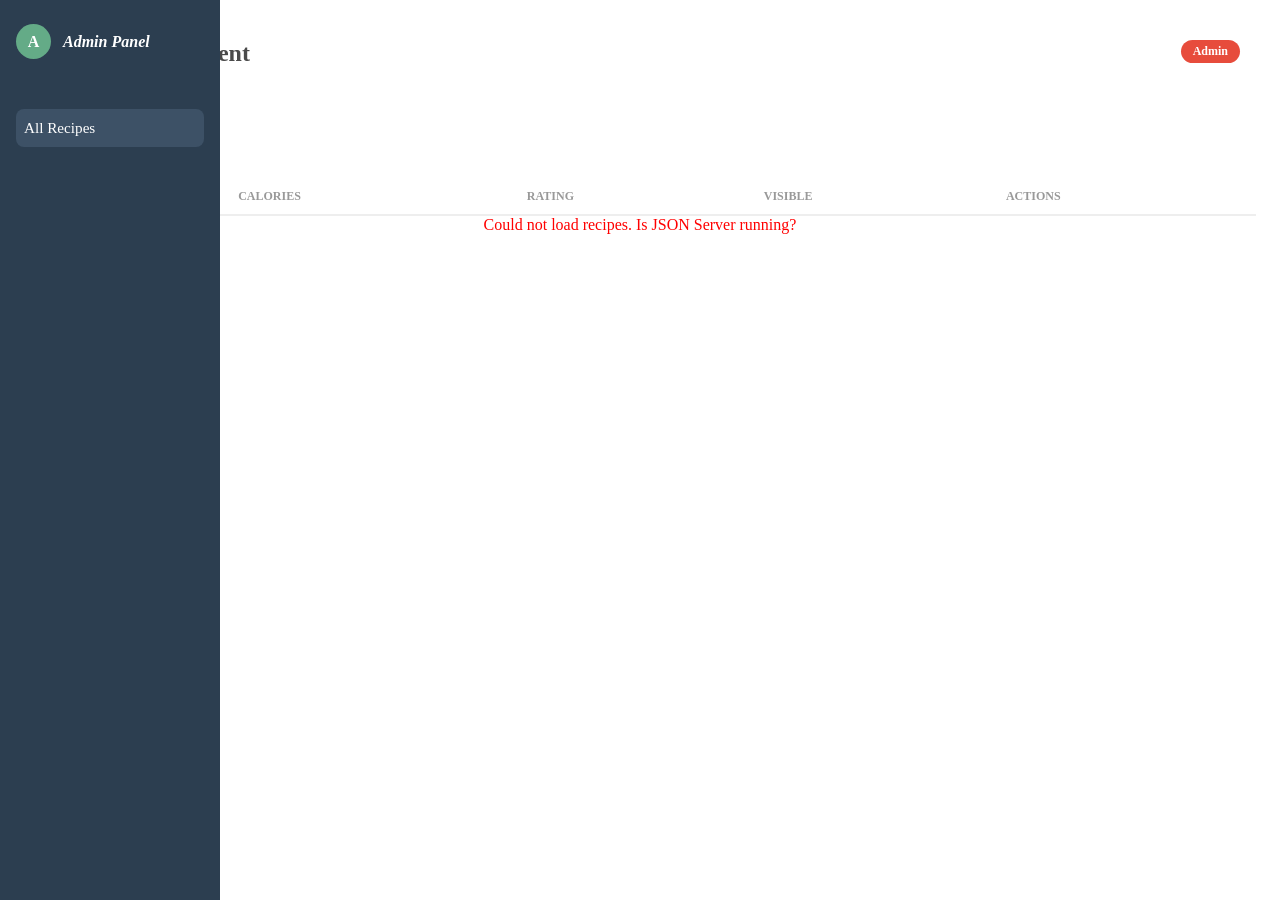
==== admin.html @ f7c5a4d4 "2 June/Updates" ====
<!DOCTYPE html>
<html lang="en">
<head>
    <meta charset="UTF-8">
    <meta name="viewport" content="width=device-width, initial-scale=1.0">
    <title>Admin — The Meal Atelier</title>
    <link rel="stylesheet" href="css/style.css">
    <link rel="stylesheet" href="css/admin.css">
</head>
<body>
    <div class="admin-sidebar">
        <div class="logo-section">
            <div class="avatar admin-avatar">A</div>
            <h1 class="brand-name">Admin Panel</h1>
        </div>
        <nav>
            <ul>
                <li class="active-menu">All Recipes</li>
            </ul>
        </nav>
    </div>

    <div class="main-content">
        <div class="top-bar">
            <h2>Recipe Management</h2>
            <span class="admin-badge">Admin</span>
        </div>

        <!-- Stats -->
        <section class="stats-row" id="statsRow"></section>

        <!-- Edit Form -->
        <section id="editSection" style="display:none; padding:24px;">
            <h3>Edit Recipe</h3>
            <form id="editForm" novalidate>
                <input type="hidden" id="edit-id">
                <input type="text"   id="edit-title"       placeholder="Title"       required>
                <input type="text"   id="edit-description" placeholder="Description" required>
                <input type="number" id="edit-calories"    placeholder="Calories"    required>
                <input type="number" id="edit-rating"      placeholder="Rating"      required>
                <input type="text"   id="edit-ingredients" placeholder="Ingredients (comma separated)">
                <textarea            id="edit-instructions" placeholder="Instructions"></textarea>
                <label>
                    <input type="checkbox" id="edit-hidden"> Hide from users
                </label>
                <button type="submit">Save Changes</button>
                <button type="button" onclick="closeEdit()">Cancel</button>
            </form>
        </section>

        <!-- Recipes Table -->
        <section style="padding:24px;">
            <table id="adminTable">
                <thead>
                    <tr>
                        <th>Title</th>
                        <th>Calories</th>
                        <th>Rating</th>
                        <th>Visible</th>
                        <th>Actions</th>
                    </tr>
                </thead>
                <tbody id="adminTableBody"></tbody>
            </table>
            <p id="adminError" style="color:red;display:none;">
                Could not load recipes. Is JSON Server running?
            </p>
        </section>
    </div>

    <script src="js/admin.js"></script>
</body>
</html>
---- css/style.css ----
*{
    margin: 0;
    padding: 0;
    box-sizing: border-box;
}
body{
    display: flex;
    font-family: 'Georgia', serif; 
    color: #4A4A4A;
}
/*sidebar*/
.left-box{
    width: 280px;
    height:100vh;
    background-color: #F5F2EA;
    padding: 40px 25px;
    position: sticky;
    top: 0;
    border-right: 1px solid #EAE2D5;
}
.logo-section {
    display: flex;
    align-items: center;
    margin-bottom: 50px;
}

.avatar {
    background-color: #64ab87;
    color: white;
    width: 35px;
    height: 35px;
    border-radius: 50%;
    display: flex;
    align-items: center;
    justify-content: center;
    margin-right: 12px;
    font-weight: bold;
}

.brand-name {
    font-size: 1.4rem;
    font-style: italic;
    color: #227a4e;
}
.menu-group {
    margin-bottom: 40px;
}

.menu-label {
    font-size: 0.7rem;
    letter-spacing: 1px;
    color: #edf1ef;
    margin-bottom: 15px;
    font-family: sans-serif;
    font-weight: bold;
    background-color: #64ab87;
    border-radius: 15px;
    padding: 5px;
}

ul {
    list-style: none;
}

ul li {
    padding: 12px 15px;
    margin-bottom: 5px;
    border-radius: 12px;
    cursor: pointer;
    transition: 0.3s;
    font-size: 0.95rem;
}

ul li.active {
    background-color: #64ab87;
    color: white;
}

ul li:hover:not(.active) {
    background-color: #EAE2D5;
}

.filter-tags {
    display: flex;
    flex-wrap: wrap;
    gap: 8px;
}

.filter-tags span {
    background: white;
    padding: 6px 12px;
    border-radius: 20px;
    font-size: 0.8rem;
    border: 1px solid #64ab87;
    color: #1b7548;
}

.tip-box {
    background-color: #d5fee976;
    padding: 20px;
    border-radius: 20px;
    margin-top: 20px;

}

.tip-text {
    font-size: 0.85rem;
    line-height: 1.4;
    color: #6B705C;
}

/* TOP BAR STYLING */
.top-bar {
    padding: 40px;
    display: flex;
    justify-content: space-between;
    align-items: flex-start;
}

.header-text h2 {
    font-size: 2rem;
    color: #333;
}

.header-text p {
    color: #999;
    font-style: italic;
}

.search-box {
    display: flex;
    align-items: center;
    background-color: #F9F9F9;
    border: 1px solid #EEE;
    padding: 10px 20px;
    border-radius: 30px;
    width: 300px;
}

.search-box input {
    border: none;
    background: transparent;
    outline: none;
    margin-left: 10px;
    width: 100%;
}
/*main content*/
.main-content{
    flex-grow: 1;
    display: flex;
    flex-direction: column;
}


img{
    object-fit: cover;
    border-radius: 20px;
    margin-bottom: 20px;
    width: 100%;
    height: 200px;
}
p{
    text-align: center;
    
}

#container {
    display: flex;
    flex-wrap: wrap;
    justify-content: flex-start; 
    padding: 20px;
}

.box {
    display: flex;
    flex-direction: column; 
    width: 300px;
    background-color: rgb(255, 255, 255);
    border-radius: 20px;
    margin: 15px;
    padding: 15px;
    box-shadow: 0 4px 8px rgba(0,0,0,0.1);
}

.box img {
    width: 100%;
    height: 200px;
    object-fit: cover;
    border-radius: 15px;
}

.recipe-info {
    padding: 10px 0;
}

.recipe-info h3 {
    margin-bottom: 5px;
    color: #333;
}

.recipe-info p {
    font-size: 0.9rem;
    color: #666;
    line-height: 1.4;
}

.recipe-stats {
    display: flex;
    justify-content: space-between;  
    margin-top: auto; 
    padding-top: 10px;
    border-top: 1px solid rgba(0,0,0,0.1);
    font-weight: bold;
    font-size: 0.85rem;
}

.rating {
    color: #d4a017;
}

.calories {
    color: #e67e22;
}
/* --- New Modal Styles --- */
.modal {
    display: none; /* Hidden by default */
    position: fixed;
    z-index: 1000;
    left: 0;
    top: 0;
    width: 100%;
    height: 100%;
    background-color: rgba(0,0,0,0.5); /* Black background with opacity */
    backdrop-filter: blur(5px);
}

.modal-body {
    display: flex;
    gap: 30px;
    margin-top: 20px;
}

.modal-content {
    background-color: #fefefe;
    margin: 10% auto;
    padding: 30px;
    border-radius: 20px;
    width: 50%;
    box-shadow: 0 5px 30px rgba(0,0,0,0.3);
    animation: slideIn 0.3s ease-out;
}

@keyframes slideIn {
    from { transform: translateY(-50px); opacity: 0; }
    to { transform: translateY(0); opacity: 1; }
}

.close-btn {
    color: #aaa;
    float: right;
    font-size: 28px;
    font-weight: bold;
    cursor: pointer;
}

.close-btn:hover {
    color: #64ab87;
}

#modalTitle {
    color: #64ab87;
    margin-bottom: 10px;
}

/* --- Color Updates for #64ab87 --- */
.avatar, ul li.active {
    background-color: #64ab87 !important;
}

.filter-tags span {
    color: #64ab87 !important;
    border: 1px solid #64ab87;
}

.box {
    cursor: pointer; /* Makes it obvious the card is clickable */
    transition: transform 0.2s;
}

.box:hover {
    border: 2px solid #64ab87;
    transform: scale(1.02);
}
#authForm input:focus {
    outline: 2px solid #64ab87;
    border: none;
}
.filter-tags span.active-filter {
    background: #64ab87;
    color: white;
    border-color: #64ab87;
}
---- css/admin.css ----
.admin-sidebar {
    background: #2c3e50;   /* visually distinct from user sidebar */
    color: white;
    width: 220px;
    min-height: 100vh;
    padding: 24px 16px;
    position: fixed;
}

.admin-sidebar .brand-name { color: white; font-size: 16px; }
.admin-sidebar .avatar { background: #e74c3c; }
.admin-sidebar ul li { color: #ccc; padding: 10px 8px; cursor: pointer; border-radius: 8px; }
.admin-sidebar ul li.active-menu { background: #3d5166; color: white; }

.admin-badge {
    background: #e74c3c;
    color: white;
    padding: 4px 12px;
    border-radius: 20px;
    font-size: 12px;
    font-weight: 600;
}

.stats-row {
    display: grid;
    grid-template-columns: repeat(4, 1fr);
    gap: 16px;
    padding: 24px;
}

.stat-card {
    background: #fff;
    border: 1px solid #eee;
    border-radius: 12px;
    padding: 16px;
    text-align: center;
}

.stat-label { font-size: 12px; color: #999; margin-bottom: 6px; }
.stat-value { font-size: 22px; font-weight: 500; }

#adminTable {
    width: 100%;
    border-collapse: collapse;
    font-size: 14px;
}

#adminTable th {
    text-align: left;
    padding: 10px 12px;
    border-bottom: 2px solid #eee;
    color: #999;
    font-size: 12px;
    text-transform: uppercase;
}

#adminTable td {
    padding: 12px;
    border-bottom: 1px solid #f5f5f5;
}

#adminTable button {
    padding: 5px 12px;
    border-radius: 8px;
    border: 1px solid #ddd;
    cursor: pointer;
    font-size: 12px;
    margin-right: 6px;
}

.delete-btn { border-color: #ffcccc !important; color: #e05 !important; }
.delete-btn:hover { background: #fff0f0; }

#editForm {
    display: flex;
    flex-direction: column;
    gap: 10px;
    max-width: 500px;
}

#editForm input, #editForm textarea {
    padding: 10px;
    border: 1px solid #ddd;
    border-radius: 10px;
    font-size: 14px;
}
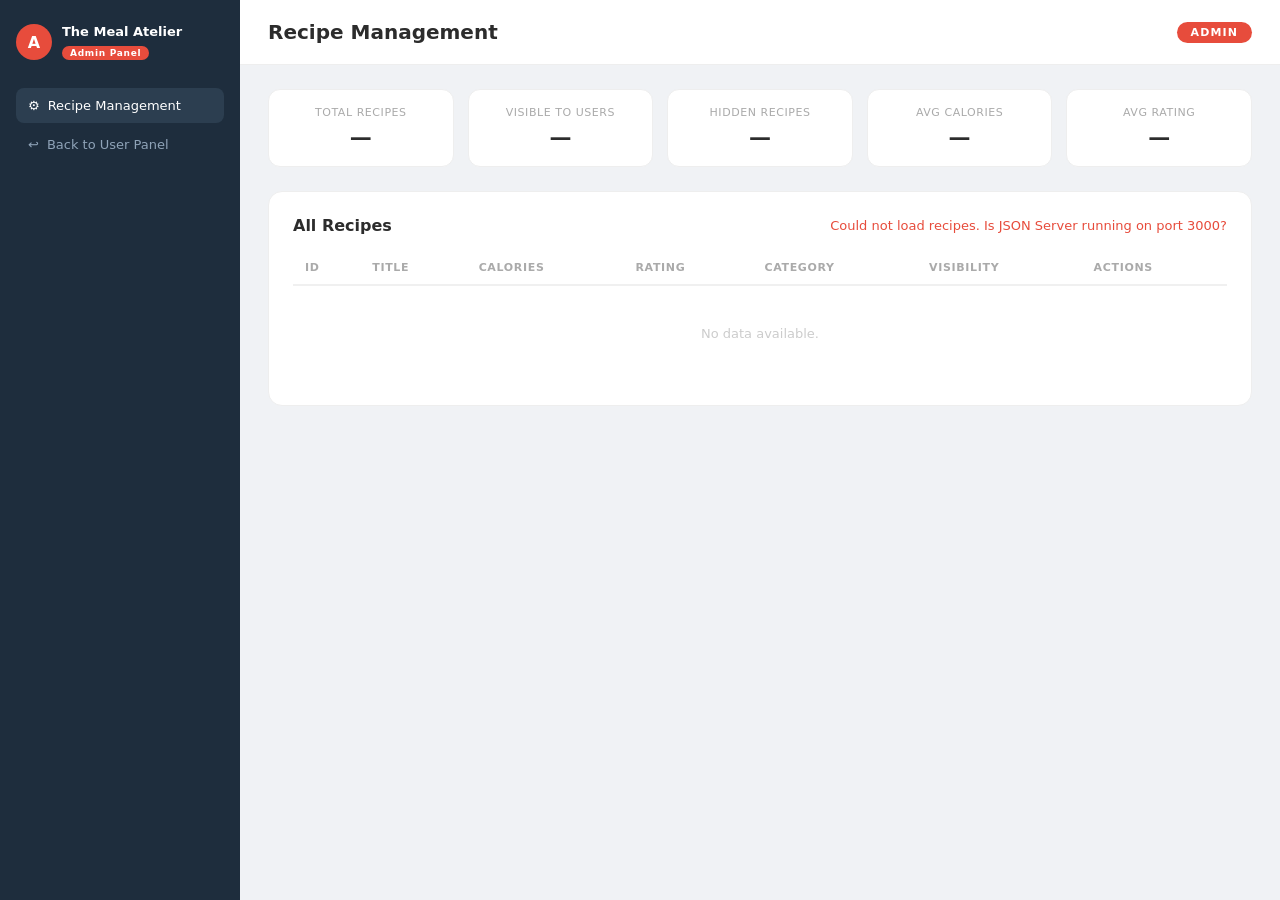
==== commit 7a199a6f: "3June/Updates" ====
--- a/admin.html
+++ b/admin.html
@@ -1,73 +1,144 @@
 <!DOCTYPE html>
 <html lang="en">
 <head>
-    <meta charset="UTF-8">
-    <meta name="viewport" content="width=device-width, initial-scale=1.0">
-    <title>Admin — The Meal Atelier</title>
-    <link rel="stylesheet" href="css/style.css">
-    <link rel="stylesheet" href="css/admin.css">
+  <meta charset="UTF-8">
+  <meta name="viewport" content="width=device-width, initial-scale=1.0">
+  <title>Admin — The Meal Atelier</title>
+  <link rel="stylesheet" href="css/style.css">
+  <link rel="stylesheet" href="css/admin.css">
 </head>
-<body>
-    <div class="admin-sidebar">
-        <div class="logo-section">
-            <div class="avatar admin-avatar">A</div>
-            <h1 class="brand-name">Admin Panel</h1>
-        </div>
-        <nav>
-            <ul>
-                <li class="active-menu">All Recipes</li>
-            </ul>
-        </nav>
+<body class="admin-body">
+
+  <aside class="admin-sidebar">
+    <div class="logo-section">
+      <div class="avatar admin-avatar">A</div>
+      <div>
+        <h1 class="brand-name">The Meal Atelier</h1>
+        <span class="admin-badge">Admin Panel</span>
+      </div>
     </div>
+    <nav>
+      <ul>
+        <li class="active-menu" onclick="window.location.href='admin.html'">
+          <span>&#9881;</span> Recipe Management
+        </li>
+        <li onclick="window.location.href='index.html'">
+          <span>&#8617;</span> Back to User Panel
+        </li>
+      </ul>
+    </nav>
+  </aside>
 
-    <div class="main-content">
-        <div class="top-bar">
-            <h2>Recipe Management</h2>
-            <span class="admin-badge">Admin</span>
+  <div class="admin-main">
+
+    <header class="admin-topbar">
+      <h2>Recipe Management</h2>
+      <span class="admin-label">ADMIN</span>
+    </header>
+
+    <!-- Stats Section -->
+    <section class="stats-section" aria-label="Summary statistics">
+      <div class="stats-row" id="statsRow">
+        <div class="stat-card"><p class="stat-label">Total Recipes</p><p class="stat-value" id="stat-total">—</p></div>
+        <div class="stat-card"><p class="stat-label">Visible to Users</p><p class="stat-value" id="stat-visible">—</p></div>
+        <div class="stat-card"><p class="stat-label">Hidden Recipes</p><p class="stat-value" id="stat-hidden">—</p></div>
+        <div class="stat-card"><p class="stat-label">Avg Calories</p><p class="stat-value" id="stat-avgcal">—</p></div>
+        <div class="stat-card"><p class="stat-label">Avg Rating</p><p class="stat-value" id="stat-avgrating">—</p></div>
+      </div>
+    </section>
+
+    <!-- Edit Form (hidden by default) -->
+    <section id="editSection" class="edit-section" style="display:none;" aria-label="Edit recipe form">
+      <h3>Edit Recipe</h3>
+      <form id="editForm" novalidate>
+        <input type="hidden" id="edit-id">
+
+        <div class="form-row">
+          <div class="input-group">
+            <label for="edit-title">Title <span class="required">*</span></label>
+            <input type="text" id="edit-title" required>
+            <span class="error-msg" id="edit-err-title"></span>
+          </div>
+          <div class="input-group">
+            <label for="edit-calories">Calories <span class="required">*</span></label>
+            <input type="number" id="edit-calories" required min="1">
+            <span class="error-msg" id="edit-err-calories"></span>
+          </div>
         </div>
 
-        <!-- Stats -->
-        <section class="stats-row" id="statsRow"></section>
+        <div class="form-row">
+          <div class="input-group">
+            <label for="edit-rating">Rating (1–5) <span class="required">*</span></label>
+            <input type="number" id="edit-rating" required min="1" max="5" step="0.1">
+            <span class="error-msg" id="edit-err-rating"></span>
+          </div>
+          <div class="input-group">
+            <label for="edit-category">Category</label>
+            <select id="edit-category" multiple>
+              <option value="Vegan">Vegan</option>
+              <option value="Vegetarian">Vegetarian</option>
+              <option value="Gluten-Free">Gluten-Free</option>
+              <option value="Dairy-Free">Dairy-Free</option>
+              <option value="Low-Carb">Low-Carb</option>
+            </select>
+          </div>
+        </div>
 
-        <!-- Edit Form -->
-        <section id="editSection" style="display:none; padding:24px;">
-            <h3>Edit Recipe</h3>
-            <form id="editForm" novalidate>
-                <input type="hidden" id="edit-id">
-                <input type="text"   id="edit-title"       placeholder="Title"       required>
-                <input type="text"   id="edit-description" placeholder="Description" required>
-                <input type="number" id="edit-calories"    placeholder="Calories"    required>
-                <input type="number" id="edit-rating"      placeholder="Rating"      required>
-                <input type="text"   id="edit-ingredients" placeholder="Ingredients (comma separated)">
-                <textarea            id="edit-instructions" placeholder="Instructions"></textarea>
-                <label>
-                    <input type="checkbox" id="edit-hidden"> Hide from users
-                </label>
-                <button type="submit">Save Changes</button>
-                <button type="button" onclick="closeEdit()">Cancel</button>
-            </form>
-        </section>
+        <div class="input-group full-width">
+          <label for="edit-description">Description</label>
+          <input type="text" id="edit-description">
+        </div>
 
-        <!-- Recipes Table -->
-        <section style="padding:24px;">
-            <table id="adminTable">
-                <thead>
-                    <tr>
-                        <th>Title</th>
-                        <th>Calories</th>
-                        <th>Rating</th>
-                        <th>Visible</th>
-                        <th>Actions</th>
-                    </tr>
-                </thead>
-                <tbody id="adminTableBody"></tbody>
-            </table>
-            <p id="adminError" style="color:red;display:none;">
-                Could not load recipes. Is JSON Server running?
-            </p>
-        </section>
-    </div>
+        <div class="input-group full-width">
+          <label for="edit-ingredients">Ingredients <small>(comma separated)</small></label>
+          <input type="text" id="edit-ingredients">
+        </div>
 
-    <script src="js/admin.js"></script>
+        <div class="input-group full-width">
+          <label for="edit-instructions">Instructions</label>
+          <textarea id="edit-instructions" rows="3"></textarea>
+        </div>
+
+        <div class="input-group">
+          <label class="checkbox-label">
+            <input type="checkbox" id="edit-hidden">
+            Hide from users
+          </label>
+        </div>
+
+        <div class="form-actions">
+          <button type="submit" class="btn-submit">Save Changes</button>
+          <button type="button" class="btn-cancel" onclick="closeEdit()">Cancel</button>
+        </div>
+      </form>
+    </section>
+
+    <!-- Recipes Table -->
+    <section class="table-section" aria-label="All recipes">
+      <div class="table-header-row">
+        <h3>All Recipes</h3>
+        <p id="adminStatus" class="status-msg"></p>
+      </div>
+      <div class="table-wrapper">
+        <table id="adminTable" aria-label="Recipes management table">
+          <thead>
+            <tr>
+              <th>ID</th>
+              <th>Title</th>
+              <th>Calories</th>
+              <th>Rating</th>
+              <th>Category</th>
+              <th>Visibility</th>
+              <th>Actions</th>
+            </tr>
+          </thead>
+          <tbody id="adminTableBody"></tbody>
+        </table>
+      </div>
+    </section>
+
+  </div>
+
+  <script src="js/admin.js"></script>
 </body>
-</html>+</html>
--- a/css/style.css
+++ b/css/style.css
@@ -1,302 +1,371 @@
-*{
-    margin: 0;
-    padding: 0;
-    box-sizing: border-box;
-}
-body{
-    display: flex;
-    font-family: 'Georgia', serif; 
-    color: #4A4A4A;
-}
-/*sidebar*/
-.left-box{
-    width: 280px;
-    height:100vh;
-    background-color: #F5F2EA;
-    padding: 40px 25px;
-    position: sticky;
-    top: 0;
-    border-right: 1px solid #EAE2D5;
-}
+*, *::before, *::after {
+  box-sizing: border-box;
+  margin: 0;
+  padding: 0;
+}
+
+body {
+  font-family: 'Segoe UI', system-ui, sans-serif;
+  background: #f7f7f5;
+  color: #2c2c2c;
+  display: flex;
+  min-height: 100vh;
+}
+
+/* ===== SIDEBAR ===== */
+.left-box {
+  width: 220px;
+  min-height: 100vh;
+  background: #fff;
+  border-right: 1px solid #eee;
+  padding: 24px 16px;
+  position: fixed;
+  top: 0;
+  left: 0;
+  display: flex;
+  flex-direction: column;
+  gap: 24px;
+  overflow-y: auto;
+}
+
 .logo-section {
-    display: flex;
-    align-items: center;
-    margin-bottom: 50px;
+  display: flex;
+  align-items: center;
+  gap: 10px;
 }
 
 .avatar {
-    background-color: #64ab87;
-    color: white;
-    width: 35px;
-    height: 35px;
-    border-radius: 50%;
-    display: flex;
-    align-items: center;
-    justify-content: center;
-    margin-right: 12px;
-    font-weight: bold;
+  width: 36px;
+  height: 36px;
+  border-radius: 50%;
+  background: #64ab87;
+  color: white;
+  display: flex;
+  align-items: center;
+  justify-content: center;
+  font-weight: 600;
+  font-size: 16px;
+  flex-shrink: 0;
 }
 
 .brand-name {
-    font-size: 1.4rem;
-    font-style: italic;
-    color: #227a4e;
-}
-.menu-group {
-    margin-bottom: 40px;
-}
+  font-size: 14px;
+  font-weight: 600;
+  color: #64ab87;
+  line-height: 1.3;
+}
+
+.menu-group { display: flex; flex-direction: column; gap: 8px; }
 
 .menu-label {
-    font-size: 0.7rem;
-    letter-spacing: 1px;
-    color: #edf1ef;
-    margin-bottom: 15px;
-    font-family: sans-serif;
-    font-weight: bold;
-    background-color: #64ab87;
-    border-radius: 15px;
-    padding: 5px;
-}
-
-ul {
-    list-style: none;
-}
-
-ul li {
-    padding: 12px 15px;
-    margin-bottom: 5px;
-    border-radius: 12px;
-    cursor: pointer;
-    transition: 0.3s;
-    font-size: 0.95rem;
-}
-
-ul li.active {
-    background-color: #64ab87;
-    color: white;
-}
-
-ul li:hover:not(.active) {
-    background-color: #EAE2D5;
-}
+  font-size: 10px;
+  font-weight: 700;
+  letter-spacing: 0.1em;
+  color: #aaa;
+}
+
+nav ul { list-style: none; display: flex; flex-direction: column; gap: 2px; }
+
+nav ul li {
+  font-size: 13px;
+  padding: 8px 10px;
+  border-radius: 8px;
+  cursor: pointer;
+  color: #555;
+  transition: background 0.15s, color 0.15s;
+}
+
+nav ul li:hover { background: #f0faf5; color: #64ab87; }
+nav ul li.active-menu { background: #f0faf5; color: #64ab87; font-weight: 500; }
 
 .filter-tags {
-    display: flex;
-    flex-wrap: wrap;
-    gap: 8px;
-}
-
-.filter-tags span {
-    background: white;
-    padding: 6px 12px;
-    border-radius: 20px;
-    font-size: 0.8rem;
-    border: 1px solid #64ab87;
-    color: #1b7548;
-}
+  display: flex;
+  flex-direction: column;
+  gap: 6px;
+}
+
+.filter-tag {
+  padding: 5px 10px;
+  border-radius: 20px;
+  border: 1px solid #e0e0e0;
+  font-size: 12px;
+  cursor: pointer;
+  color: #666;
+  transition: all 0.15s;
+  user-select: none;
+}
+
+.filter-tag:hover { border-color: #64ab87; color: #64ab87; }
+.filter-tag.active-filter { background: #64ab87; color: #fff; border-color: #64ab87; }
 
 .tip-box {
-    background-color: #d5fee976;
-    padding: 20px;
-    border-radius: 20px;
-    margin-top: 20px;
-
-}
-
-.tip-text {
-    font-size: 0.85rem;
-    line-height: 1.4;
-    color: #6B705C;
-}
-
-/* TOP BAR STYLING */
+  margin-top: auto;
+  background: #f0faf5;
+  border-radius: 10px;
+  padding: 12px;
+}
+
+.tip-label {
+  font-size: 9px;
+  font-weight: 700;
+  letter-spacing: 0.1em;
+  color: #64ab87;
+  margin-bottom: 4px;
+}
+
+.tip-text { font-size: 11px; color: #555; line-height: 1.5; }
+
+/* ===== MAIN CONTENT ===== */
+.main-content {
+  margin-left: 220px;
+  flex: 1;
+  display: flex;
+  flex-direction: column;
+  min-height: 100vh;
+}
+
+/* ===== TOP BAR ===== */
 .top-bar {
-    padding: 40px;
-    display: flex;
-    justify-content: space-between;
-    align-items: flex-start;
-}
-
-.header-text h2 {
-    font-size: 2rem;
-    color: #333;
-}
-
-.header-text p {
-    color: #999;
-    font-style: italic;
-}
+  display: flex;
+  align-items: center;
+  justify-content: space-between;
+  padding: 20px 28px;
+  background: #fff;
+  border-bottom: 1px solid #eee;
+  position: sticky;
+  top: 0;
+  z-index: 10;
+}
+
+.top-bar h2 { font-size: 20px; font-weight: 600; }
 
 .search-box {
-    display: flex;
-    align-items: center;
-    background-color: #F9F9F9;
-    border: 1px solid #EEE;
-    padding: 10px 20px;
-    border-radius: 30px;
-    width: 300px;
+  display: flex;
+  align-items: center;
+  gap: 8px;
+  background: #f5f5f5;
+  border-radius: 10px;
+  padding: 8px 14px;
+  width: 240px;
 }
 
 .search-box input {
-    border: none;
-    background: transparent;
-    outline: none;
-    margin-left: 10px;
-    width: 100%;
-}
-/*main content*/
-.main-content{
-    flex-grow: 1;
-    display: flex;
-    flex-direction: column;
-}
-
-
-img{
-    object-fit: cover;
-    border-radius: 20px;
-    margin-bottom: 20px;
-    width: 100%;
-    height: 200px;
-}
-p{
-    text-align: center;
-    
-}
-
+  border: none;
+  background: transparent;
+  outline: none;
+  font-size: 13px;
+  width: 100%;
+  color: #333;
+}
+
+/* ===== RECIPE GRID ===== */
 #container {
-    display: flex;
-    flex-wrap: wrap;
-    justify-content: flex-start; 
-    padding: 20px;
+  display: grid;
+  grid-template-columns: repeat(auto-fill, minmax(240px, 1fr));
+  gap: 20px;
+  padding: 24px 28px;
 }
 
 .box {
-    display: flex;
-    flex-direction: column; 
-    width: 300px;
-    background-color: rgb(255, 255, 255);
-    border-radius: 20px;
-    margin: 15px;
-    padding: 15px;
-    box-shadow: 0 4px 8px rgba(0,0,0,0.1);
+  background: #fff;
+  border-radius: 16px;
+  border: 1px solid #eee;
+  overflow: hidden;
+  cursor: pointer;
+  transition: transform 0.2s, box-shadow 0.2s;
+}
+
+.box:hover {
+  transform: translateY(-4px);
+  box-shadow: 0 8px 24px rgba(0,0,0,0.08);
 }
 
 .box img {
-    width: 100%;
-    height: 200px;
-    object-fit: cover;
-    border-radius: 15px;
-}
-
-.recipe-info {
-    padding: 10px 0;
-}
-
-.recipe-info h3 {
-    margin-bottom: 5px;
-    color: #333;
-}
-
-.recipe-info p {
-    font-size: 0.9rem;
-    color: #666;
-    line-height: 1.4;
-}
+  width: 100%;
+  height: 160px;
+  object-fit: cover;
+  display: block;
+}
+
+.recipe-info { padding: 12px 14px 8px; }
+.recipe-info h3 { font-size: 15px; font-weight: 600; margin-bottom: 4px; }
+.recipe-info p { font-size: 12px; color: #777; line-height: 1.5; }
 
 .recipe-stats {
-    display: flex;
-    justify-content: space-between;  
-    margin-top: auto; 
-    padding-top: 10px;
-    border-top: 1px solid rgba(0,0,0,0.1);
-    font-weight: bold;
-    font-size: 0.85rem;
-}
-
-.rating {
-    color: #d4a017;
-}
-
-.calories {
-    color: #e67e22;
-}
-/* --- New Modal Styles --- */
+  display: flex;
+  justify-content: space-between;
+  padding: 8px 14px 12px;
+  font-size: 12px;
+  color: #555;
+}
+
+/* ===== LOADING / ERROR STATES ===== */
+.loading-state, .error-state, .empty-state {
+  grid-column: 1 / -1;
+  text-align: center;
+  padding: 60px 20px;
+  font-size: 15px;
+}
+
+.loading-state { color: #aaa; }
+
+.error-state {
+  color: #c0392b;
+  background: #fff5f5;
+  border-radius: 12px;
+  border: 1px solid #ffd7d7;
+}
+
+.empty-state { color: #aaa; }
+
+/* ===== ADD RECIPE SECTION ===== */
+.add-recipe-section {
+  margin: 0 28px 40px;
+  background: #fff;
+  border-radius: 16px;
+  border: 1px solid #eee;
+  padding: 28px;
+}
+
+.section-title {
+  font-size: 18px;
+  font-weight: 600;
+  margin-bottom: 20px;
+  color: #64ab87;
+}
+
+.form-row {
+  display: grid;
+  grid-template-columns: 1fr 1fr;
+  gap: 16px;
+  margin-bottom: 16px;
+}
+
+.input-group {
+  display: flex;
+  flex-direction: column;
+  gap: 6px;
+}
+
+.input-group.full-width {
+  grid-column: 1 / -1;
+  margin-bottom: 16px;
+}
+
+.input-group label {
+  font-size: 13px;
+  font-weight: 500;
+  color: #444;
+}
+
+.input-group input,
+.input-group select,
+.input-group textarea {
+  padding: 10px 12px;
+  border: 1px solid #ddd;
+  border-radius: 10px;
+  font-size: 13px;
+  font-family: inherit;
+  color: #333;
+  transition: border-color 0.15s;
+  background: #fafafa;
+}
+
+.input-group input:focus,
+.input-group select:focus,
+.input-group textarea:focus {
+  outline: none;
+  border-color: #64ab87;
+  background: #fff;
+}
+
+.input-group select[multiple] { height: 90px; }
+.input-group textarea { resize: vertical; min-height: 80px; }
+
+.required { color: #e05; }
+
+.error-msg {
+  font-size: 11px;
+  color: #e05;
+  min-height: 16px;
+  display: block;
+}
+
+.input-group input.input-error,
+.input-group textarea.input-error {
+  border-color: #e05;
+}
+
+.form-actions {
+  display: flex;
+  align-items: center;
+  gap: 16px;
+  margin-top: 8px;
+}
+
+.btn-submit {
+  padding: 10px 28px;
+  background: #64ab87;
+  color: white;
+  border: none;
+  border-radius: 10px;
+  font-size: 14px;
+  font-weight: 500;
+  cursor: pointer;
+  transition: background 0.15s;
+}
+
+.btn-submit:hover { background: #4f9470; }
+.btn-submit:disabled { background: #aaa; cursor: not-allowed; }
+
+/* ===== MODAL ===== */
 .modal {
-    display: none; /* Hidden by default */
-    position: fixed;
-    z-index: 1000;
-    left: 0;
-    top: 0;
-    width: 100%;
-    height: 100%;
-    background-color: rgba(0,0,0,0.5); /* Black background with opacity */
-    backdrop-filter: blur(5px);
-}
-
-.modal-body {
-    display: flex;
-    gap: 30px;
-    margin-top: 20px;
+  display: none;
+  position: fixed;
+  inset: 0;
+  background: rgba(0,0,0,0.45);
+  z-index: 100;
+  align-items: center;
+  justify-content: center;
+  padding: 20px;
 }
 
 .modal-content {
-    background-color: #fefefe;
-    margin: 10% auto;
-    padding: 30px;
-    border-radius: 20px;
-    width: 50%;
-    box-shadow: 0 5px 30px rgba(0,0,0,0.3);
-    animation: slideIn 0.3s ease-out;
-}
-
-@keyframes slideIn {
-    from { transform: translateY(-50px); opacity: 0; }
-    to { transform: translateY(0); opacity: 1; }
+  background: #fff;
+  border-radius: 16px;
+  padding: 28px;
+  width: 100%;
+  max-width: 540px;
+  max-height: 85vh;
+  overflow-y: auto;
+  position: relative;
 }
 
 .close-btn {
-    color: #aaa;
-    float: right;
-    font-size: 28px;
-    font-weight: bold;
-    cursor: pointer;
-}
-
-.close-btn:hover {
-    color: #64ab87;
-}
-
-#modalTitle {
-    color: #64ab87;
-    margin-bottom: 10px;
-}
-
-/* --- Color Updates for #64ab87 --- */
-.avatar, ul li.active {
-    background-color: #64ab87 !important;
-}
-
-.filter-tags span {
-    color: #64ab87 !important;
-    border: 1px solid #64ab87;
-}
-
-.box {
-    cursor: pointer; /* Makes it obvious the card is clickable */
-    transition: transform 0.2s;
-}
-
-.box:hover {
-    border: 2px solid #64ab87;
-    transform: scale(1.02);
-}
-#authForm input:focus {
-    outline: 2px solid #64ab87;
-    border: none;
-}
-.filter-tags span.active-filter {
-    background: #64ab87;
-    color: white;
-    border-color: #64ab87;
-}+  position: absolute;
+  top: 16px;
+  right: 20px;
+  background: none;
+  border: none;
+  font-size: 24px;
+  cursor: pointer;
+  color: #aaa;
+  line-height: 1;
+  padding: 0;
+}
+
+.close-btn:hover { color: #333; }
+
+.atelier-title {
+  font-size: 20px;
+  font-weight: 600;
+  color: #64ab87;
+  margin-bottom: 16px;
+}
+
+.modal-body { display: flex; flex-direction: column; gap: 16px; }
+
+#ingredientsList h4 { font-size: 14px; font-weight: 600; margin-bottom: 8px; }
+#ingredientsList ul { padding-left: 18px; }
+#ingredientsList ul li { font-size: 13px; color: #555; margin-bottom: 4px; }
+#modalInstructions { font-size: 13px; color: #555; line-height: 1.7; }
--- a/css/admin.css
+++ b/css/admin.css
@@ -1,86 +1,249 @@
+.admin-body {
+  background: #f0f2f5;
+}
+
 .admin-sidebar {
-    background: #2c3e50;   /* visually distinct from user sidebar */
-    color: white;
-    width: 220px;
-    min-height: 100vh;
-    padding: 24px 16px;
-    position: fixed;
-}
-
-.admin-sidebar .brand-name { color: white; font-size: 16px; }
-.admin-sidebar .avatar { background: #e74c3c; }
-.admin-sidebar ul li { color: #ccc; padding: 10px 8px; cursor: pointer; border-radius: 8px; }
-.admin-sidebar ul li.active-menu { background: #3d5166; color: white; }
+  width: 240px;
+  min-height: 100vh;
+  background: #1e2d3d;
+  padding: 24px 16px;
+  position: fixed;
+  top: 0;
+  left: 0;
+  display: flex;
+  flex-direction: column;
+  gap: 28px;
+  overflow-y: auto;
+}
+
+.admin-sidebar .logo-section {
+  display: flex;
+  align-items: center;
+  gap: 10px;
+}
+
+.admin-avatar {
+  background: #e74c3c !important;
+}
+
+.admin-sidebar .brand-name {
+  color: #fff;
+  font-size: 13px;
+}
 
 .admin-badge {
-    background: #e74c3c;
-    color: white;
-    padding: 4px 12px;
-    border-radius: 20px;
-    font-size: 12px;
-    font-weight: 600;
-}
+  display: inline-block;
+  background: #e74c3c;
+  color: white;
+  font-size: 9px;
+  font-weight: 700;
+  letter-spacing: 0.08em;
+  padding: 2px 8px;
+  border-radius: 10px;
+  margin-top: 2px;
+}
+
+.admin-sidebar nav ul { list-style: none; display: flex; flex-direction: column; gap: 4px; }
+
+.admin-sidebar nav ul li {
+  font-size: 13px;
+  padding: 10px 12px;
+  border-radius: 8px;
+  cursor: pointer;
+  color: #8fa3b8;
+  display: flex;
+  align-items: center;
+  gap: 8px;
+  transition: background 0.15s, color 0.15s;
+}
+
+.admin-sidebar nav ul li:hover { background: #2c3e50; color: #fff; }
+.admin-sidebar nav ul li.active-menu { background: #2c3e50; color: #fff; }
+
+.admin-main {
+  margin-left: 240px;
+  flex: 1;
+  display: flex;
+  flex-direction: column;
+  min-height: 100vh;
+}
+
+/* ===== ADMIN TOP BAR ===== */
+.admin-topbar {
+  display: flex;
+  align-items: center;
+  justify-content: space-between;
+  padding: 20px 28px;
+  background: #fff;
+  border-bottom: 1px solid #eee;
+}
+
+.admin-topbar h2 { font-size: 20px; font-weight: 600; }
+
+.admin-label {
+  background: #e74c3c;
+  color: white;
+  font-size: 11px;
+  font-weight: 700;
+  letter-spacing: 0.1em;
+  padding: 4px 14px;
+  border-radius: 20px;
+}
+
+/* ===== STATS ===== */
+.stats-section { padding: 24px 28px 0; }
 
 .stats-row {
-    display: grid;
-    grid-template-columns: repeat(4, 1fr);
-    gap: 16px;
-    padding: 24px;
+  display: grid;
+  grid-template-columns: repeat(5, 1fr);
+  gap: 14px;
 }
 
 .stat-card {
-    background: #fff;
-    border: 1px solid #eee;
-    border-radius: 12px;
-    padding: 16px;
-    text-align: center;
-}
-
-.stat-label { font-size: 12px; color: #999; margin-bottom: 6px; }
-.stat-value { font-size: 22px; font-weight: 500; }
+  background: #fff;
+  border: 1px solid #eee;
+  border-radius: 12px;
+  padding: 16px 18px;
+  text-align: center;
+}
+
+.stat-label { font-size: 11px; color: #aaa; margin-bottom: 6px; font-weight: 500; text-transform: uppercase; letter-spacing: 0.05em; }
+.stat-value { font-size: 22px; font-weight: 600; color: #2c2c2c; }
+
+/* ===== EDIT SECTION ===== */
+.edit-section {
+  margin: 24px 28px 0;
+  background: #fff;
+  border-radius: 14px;
+  border: 1px solid #eee;
+  padding: 24px;
+}
+
+.edit-section h3 {
+  font-size: 16px;
+  font-weight: 600;
+  margin-bottom: 18px;
+  color: #e74c3c;
+}
+
+.checkbox-label {
+  display: flex;
+  align-items: center;
+  gap: 8px;
+  font-size: 13px;
+  cursor: pointer;
+}
+
+.btn-cancel {
+  padding: 10px 20px;
+  background: transparent;
+  color: #666;
+  border: 1px solid #ddd;
+  border-radius: 10px;
+  font-size: 14px;
+  cursor: pointer;
+  transition: background 0.15s;
+}
+
+.btn-cancel:hover { background: #f5f5f5; }
+
+/* ===== TABLE ===== */
+.table-section {
+  margin: 24px 28px 40px;
+  background: #fff;
+  border-radius: 14px;
+  border: 1px solid #eee;
+  padding: 24px;
+}
+
+.table-header-row {
+  display: flex;
+  align-items: center;
+  justify-content: space-between;
+  margin-bottom: 16px;
+}
+
+.table-header-row h3 { font-size: 16px; font-weight: 600; }
+
+.status-msg { font-size: 13px; color: #aaa; }
+.status-msg.error { color: #e74c3c; }
+.status-msg.success { color: #64ab87; }
+
+.table-wrapper { overflow-x: auto; }
 
 #adminTable {
-    width: 100%;
-    border-collapse: collapse;
-    font-size: 14px;
+  width: 100%;
+  border-collapse: collapse;
+  font-size: 13px;
 }
 
 #adminTable th {
-    text-align: left;
-    padding: 10px 12px;
-    border-bottom: 2px solid #eee;
-    color: #999;
-    font-size: 12px;
-    text-transform: uppercase;
+  text-align: left;
+  padding: 10px 12px;
+  border-bottom: 2px solid #f0f0f0;
+  color: #aaa;
+  font-size: 11px;
+  font-weight: 700;
+  text-transform: uppercase;
+  letter-spacing: 0.06em;
+  white-space: nowrap;
 }
 
 #adminTable td {
-    padding: 12px;
-    border-bottom: 1px solid #f5f5f5;
-}
-
-#adminTable button {
-    padding: 5px 12px;
-    border-radius: 8px;
-    border: 1px solid #ddd;
-    cursor: pointer;
-    font-size: 12px;
-    margin-right: 6px;
-}
-
-.delete-btn { border-color: #ffcccc !important; color: #e05 !important; }
-.delete-btn:hover { background: #fff0f0; }
-
-#editForm {
-    display: flex;
-    flex-direction: column;
-    gap: 10px;
-    max-width: 500px;
-}
-
-#editForm input, #editForm textarea {
-    padding: 10px;
-    border: 1px solid #ddd;
-    border-radius: 10px;
-    font-size: 14px;
-}+  padding: 12px;
+  border-bottom: 1px solid #f7f7f7;
+  vertical-align: middle;
+}
+
+#adminTable tr:last-child td { border-bottom: none; }
+#adminTable tr:hover td { background: #fafafa; }
+
+.visibility-pill {
+  display: inline-block;
+  padding: 3px 10px;
+  border-radius: 20px;
+  font-size: 11px;
+  font-weight: 600;
+}
+
+.pill-visible { background: #e8f8f2; color: #2e7d5e; }
+.pill-hidden  { background: #ffeaea; color: #c0392b; }
+
+.category-tags { display: flex; flex-wrap: wrap; gap: 4px; }
+
+.cat-tag {
+  background: #f0faf5;
+  color: #4f9470;
+  font-size: 10px;
+  padding: 2px 8px;
+  border-radius: 10px;
+  font-weight: 500;
+}
+
+.action-btns { display: flex; gap: 6px; }
+
+.btn-edit {
+  padding: 5px 12px;
+  background: transparent;
+  border: 1px solid #64ab87;
+  color: #64ab87;
+  border-radius: 8px;
+  font-size: 12px;
+  cursor: pointer;
+  transition: background 0.15s;
+}
+
+.btn-edit:hover { background: #f0faf5; }
+
+.btn-delete {
+  padding: 5px 12px;
+  background: transparent;
+  border: 1px solid #e74c3c;
+  color: #e74c3c;
+  border-radius: 8px;
+  font-size: 12px;
+  cursor: pointer;
+  transition: background 0.15s;
+}
+
+.btn-delete:hover { background: #fff5f5; }
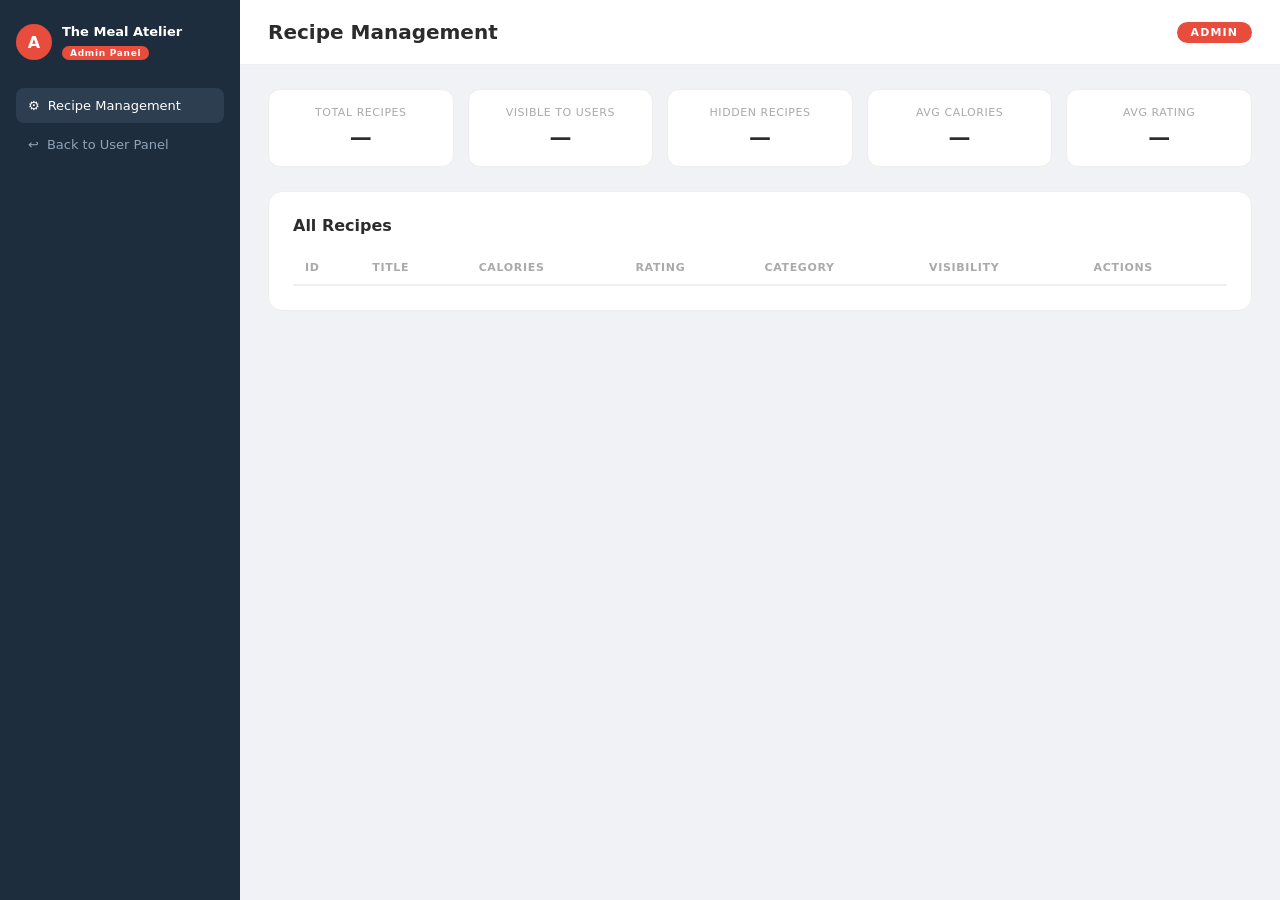
==== commit 6b1bf6fe: "June 13/Updates" ====
--- a/admin.html
+++ b/admin.html
@@ -36,7 +36,6 @@
       <span class="admin-label">ADMIN</span>
     </header>
 
-    <!-- Stats Section -->
     <section class="stats-section" aria-label="Summary statistics">
       <div class="stats-row" id="statsRow">
         <div class="stat-card"><p class="stat-label">Total Recipes</p><p class="stat-value" id="stat-total">—</p></div>
@@ -47,7 +46,7 @@
       </div>
     </section>
 
-    <!-- Edit Form (hidden by default) -->
+    
     <section id="editSection" class="edit-section" style="display:none;" aria-label="Edit recipe form">
       <h3>Edit Recipe</h3>
       <form id="editForm" novalidate>
@@ -113,7 +112,7 @@
       </form>
     </section>
 
-    <!-- Recipes Table -->
+    
     <section class="table-section" aria-label="All recipes">
       <div class="table-header-row">
         <h3>All Recipes</h3>
--- a/css/style.css
+++ b/css/style.css
@@ -12,7 +12,7 @@
   min-height: 100vh;
 }
 
-/* ===== SIDEBAR ===== */
+
 .left-box {
   width: 220px;
   min-height: 100vh;
@@ -115,7 +115,7 @@
 
 .tip-text { font-size: 11px; color: #555; line-height: 1.5; }
 
-/* ===== MAIN CONTENT ===== */
+
 .main-content {
   margin-left: 220px;
   flex: 1;
@@ -124,7 +124,7 @@
   min-height: 100vh;
 }
 
-/* ===== TOP BAR ===== */
+
 .top-bar {
   display: flex;
   align-items: center;
@@ -139,6 +139,27 @@
 
 .top-bar h2 { font-size: 20px; font-weight: 600; }
 
+.topbar-actions {
+  display: flex;
+  align-items: center;
+  gap: 12px;
+}
+
+.btn-add-recipe {
+  padding: 8px 18px;
+  background: #64ab87;
+  color: white;
+  border: none;
+  border-radius: 10px;
+  font-size: 13px;
+  font-weight: 500;
+  cursor: pointer;
+  transition: background 0.15s;
+  white-space: nowrap;
+}
+
+.btn-add-recipe:hover { background: #4f9470; }
+
 .search-box {
   display: flex;
   align-items: center;
@@ -158,7 +179,7 @@
   color: #333;
 }
 
-/* ===== RECIPE GRID ===== */
+
 #container {
   display: grid;
   grid-template-columns: repeat(auto-fill, minmax(240px, 1fr));
@@ -199,7 +220,7 @@
   color: #555;
 }
 
-/* ===== LOADING / ERROR STATES ===== */
+
 .loading-state, .error-state, .empty-state {
   grid-column: 1 / -1;
   text-align: center;
@@ -218,7 +239,7 @@
 
 .empty-state { color: #aaa; }
 
-/* ===== ADD RECIPE SECTION ===== */
+
 .add-recipe-section {
   margin: 0 28px 40px;
   background: #fff;
@@ -318,7 +339,7 @@
 .btn-submit:hover { background: #4f9470; }
 .btn-submit:disabled { background: #aaa; cursor: not-allowed; }
 
-/* ===== MODAL ===== */
+
 .modal {
   display: none;
   position: fixed;
--- a/css/admin.css
+++ b/css/admin.css
@@ -68,7 +68,7 @@
   min-height: 100vh;
 }
 
-/* ===== ADMIN TOP BAR ===== */
+
 .admin-topbar {
   display: flex;
   align-items: center;
@@ -110,7 +110,7 @@
 .stat-label { font-size: 11px; color: #aaa; margin-bottom: 6px; font-weight: 500; text-transform: uppercase; letter-spacing: 0.05em; }
 .stat-value { font-size: 22px; font-weight: 600; color: #2c2c2c; }
 
-/* ===== EDIT SECTION ===== */
+
 .edit-section {
   margin: 24px 28px 0;
   background: #fff;
@@ -147,7 +147,7 @@
 
 .btn-cancel:hover { background: #f5f5f5; }
 
-/* ===== TABLE ===== */
+
 .table-section {
   margin: 24px 28px 40px;
   background: #fff;
